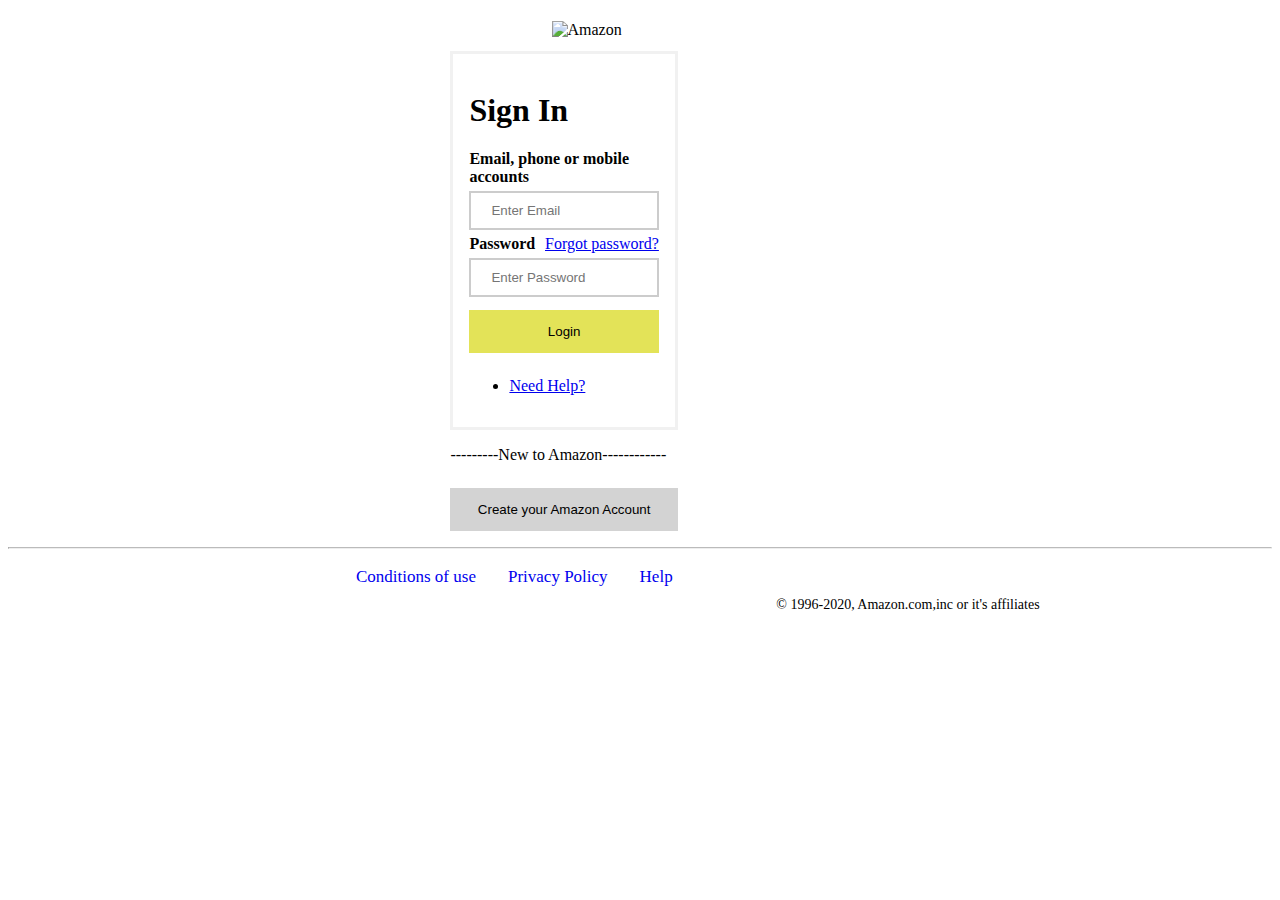
==== html/signinpg.html @ 5813662a "first commit" ====
<!DOCTYPE html>
<html lang="en">
<head>
    <meta charset="UTF-8">
    <meta name="viewport" content="width=device-width, initial-scale=1.0">
    <link rel="stylesheet" href="../css/signinpg.css">
    <title>Sign in page</title>
</head>
<body>
  <div class="imgcontainer">
    <img src="#" alt="Amazon" class="logo">
  </div>
    <form action="action_page.php" method="post">
      
        <div class="container">
          <h1>Sign In</h1>
          <label for="uname"><b>Email, phone or mobile accounts</b></label>
          <input type="text" placeholder="Enter Email" name="uname" required>
          <span class="psw"><a href="#">Forgot password?</a></span>
          <label for="psw"><b>Password</b></label>
          <input type="password" placeholder="Enter Password" name="psw" required>
          <button type="submit">Login</button>
          <ul>
          <li span class="needhelp"><a href="#">Need Help?</a></span>
        </ul>
          <label>
       </div>
      </form>

      <div class="create">
        <section>
      <p>---------New to Amazon------------</p>
      <button onclick="document.location='#'">Create your Amazon Account</a></span>
     </button>
     </section>
    </div>
    <hr class="solid">
    <div class="navbar">
      <a href="#">Conditions of use</a>
      <a href="#">Privacy Policy</a>
      <a href="#">Help</a>
    </div>
    <footer>
    
        &copy 1996-2020, Amazon.com,inc or it's affiliates
        
    </footer>
 
</body>
</html>
---- css/signinpg.css ----
/* Bordered form */
img {
  margin-left:43%;
  margin-bottom:1%;
  margin-top:1%;
}
form {
    border: 3px solid #f1f1f1;
    box-sizing: border-box;
    width:18%;
    margin-left:35%;
  }
  
  
  input[type=text], input[type=password] {
    width: 100%;
    padding: 10px 20px;
    margin: 5px 0;
    display: inline-block;
    border: 2px solid #ccc;
    box-sizing: border-box;
  }
  
  
    button {
    background-color: rgb(227, 227, 88);
    color: black;
    padding: 14px 20px;
    margin: 8px 0;
    border: none;
    cursor: pointer;
    width: 100%;
  }
  
  /* Add a hover effect for buttons */
  button:hover {
    opacity: 1.0;
  }
  
  /* Add padding to containers */
  .container {
    padding: 16px;
  }

  
  /* The "Forgot password" text */
  span.psw {
    float: right;
    padding-top: 0px;
  }
 .create {
    border: none;
    box-sizing: border-box;
    width:18%;
    margin-left:35%;
  }
  section button{
    background-color:lightgrey;
    border-color:black;
  }
  hr.solid {
    border-top: 1px solid #bbb;
  }
  .navbar {
	  overflow: hidden;
	  width: 600px;
	  margin: auto;
	}
	/* Style the links inside the navigation bar */
	.navbar a {
	  float: left;
	  text-align: center;
	  padding: 10px 16px;
	  text-decoration: none;
	  font-size: 17px;
	}
  footer{
    width:1800px;
    background-color:white;
    margin: 0px;
    padding-bottom:5px;
	  text-align: center;
	  padding: 0px 0px;
	  text-decoration: none;
	  font-size: 14px;
}
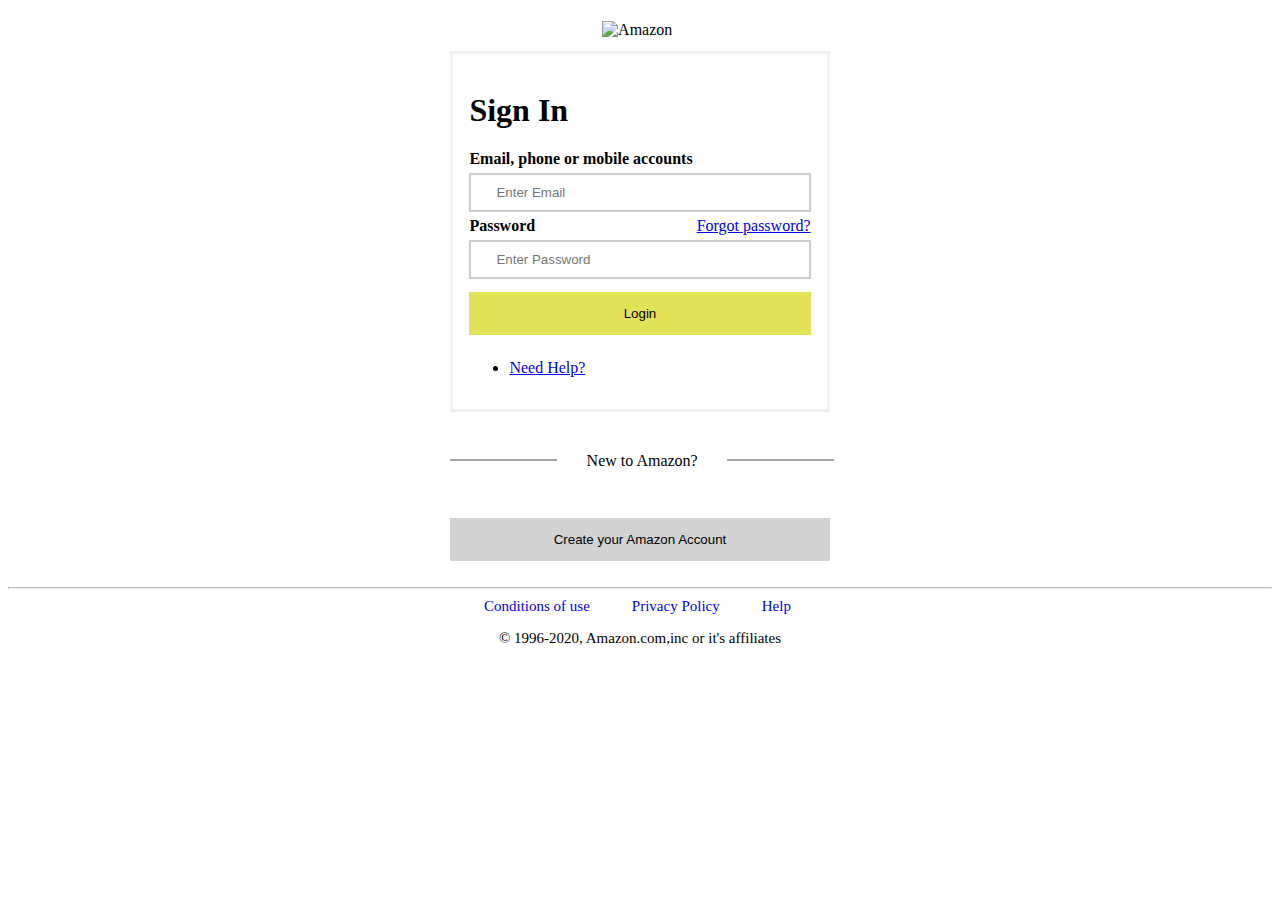
==== commit 9b37b98e: "changed line" ====
--- a/html/signinpg.html
+++ b/html/signinpg.html
@@ -29,10 +29,15 @@
 
       <div class="create">
         <section>
-      <p>---------New to Amazon------------</p>
-      <button onclick="document.location='#'">Create your Amazon Account</a></span>
-     </button>
-     </section>
+          <div class="line">
+            <div class="lineL"></div>
+            <div style="display:inline;">New to Amazon?</div>
+            <div class="lineR"></div>
+          </div>
+      
+      <button onclick="document.location='#'">Create your Amazon Account</a>
+     </button> 
+    </section>
     </div>
     <hr class="solid">
     <div class="navbar">
--- a/css/signinpg.css
+++ b/css/signinpg.css
@@ -1,20 +1,20 @@
 /* Bordered form */
 img {
-  margin-left:43%;
+  margin-left:47%;
   margin-bottom:1%;
   margin-top:1%;
 }
 form {
     border: 3px solid #f1f1f1;
     box-sizing: border-box;
-    width:18%;
+    width:30%;
     margin-left:35%;
   }
   
   
   input[type=text], input[type=password] {
     width: 100%;
-    padding: 10px 20px;
+    padding: 10px 25px;
     margin: 5px 0;
     display: inline-block;
     border: 2px solid #ccc;
@@ -49,10 +49,35 @@
     padding-top: 0px;
   }
  .create {
+    padding-top:20px;
+    padding-bottom:10px;
     border: none;
     box-sizing: border-box;
-    width:18%;
+    width:30%;
     margin-left:35%;
+  }
+  .lineL {
+    width: 12%;
+    margin-right:2vw;
+    margin-bottom:5px;
+    height: 0;
+    border: 1px solid #a5a5a5;
+    display:inline-block;
+  }
+  .lineR {
+    width: 12%;
+    margin-left:2vw;
+    margin-bottom:5px;
+    height: 0;
+    border: 1px solid #a5a5a5;
+    display:inline-block;
+  }
+  .line {
+    margin-bottom:40px;
+    margin-top:20px;
+    margin-left:auto;
+    margin-right:auto;
+    width:calc(70vw - 24px);
   }
   section button{
     background-color:lightgrey;
@@ -63,26 +88,24 @@
   }
   .navbar {
 	  overflow: hidden;
-	  width: 600px;
+	  width: 350px;
 	  margin: auto;
 	}
-	/* Style the links inside the navigation bar */
+ /* Style the links inside the navigation bar */
 	.navbar a {
-	  float: left;
-	  text-align: center;
-	  padding: 10px 16px;
+	  margin:14px;
+	  padding: 5px;
 	  text-decoration: none;
-	  font-size: 17px;
+	  font-size: 15px;
+    text-align:center;
 	}
   footer{
-    width:1800px;
+    margin:10px;
     background-color:white;
-    margin: 0px;
-    padding-bottom:5px;
+    padding:5px;
 	  text-align: center;
-	  padding: 0px 0px;
 	  text-decoration: none;
-	  font-size: 14px;
+	  font-size: 15px;
 }
 
 
